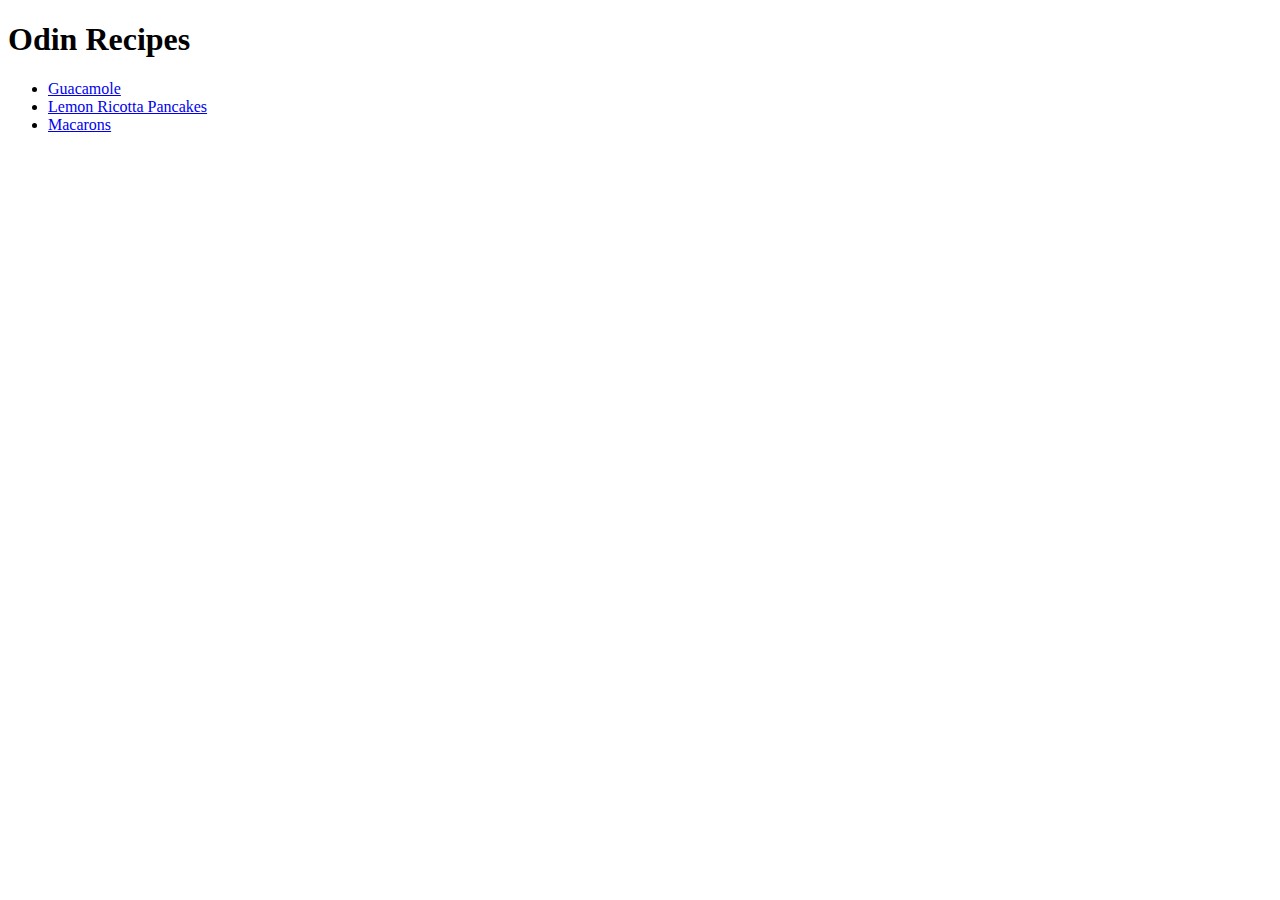
==== index.html @ f871594e "Add initial homepage and recipes" ====
<!DOCTYPE html>
<html lang="en">
<head>
  <meta charset="UTF-8">
  <meta http-equiv="X-UA-Compatible" content="IE=edge">
  <meta name="viewport" content="width=device-width, initial-scale=1.0">
  <title>Odin Ricipes</title>
</head>
<body>
  <h1>Odin Recipes</h1>
  <ul>
    <li><a href="./recipes/guacamole.html">Guacamole</a></li>
    <li><a href="./recipes/lemon-ricotta-pancakes.html">Lemon Ricotta Pancakes</a></li>
    <li><a href="./recipes/macarons.html">Macarons</a></li>
  </ul>
</body>
</html>
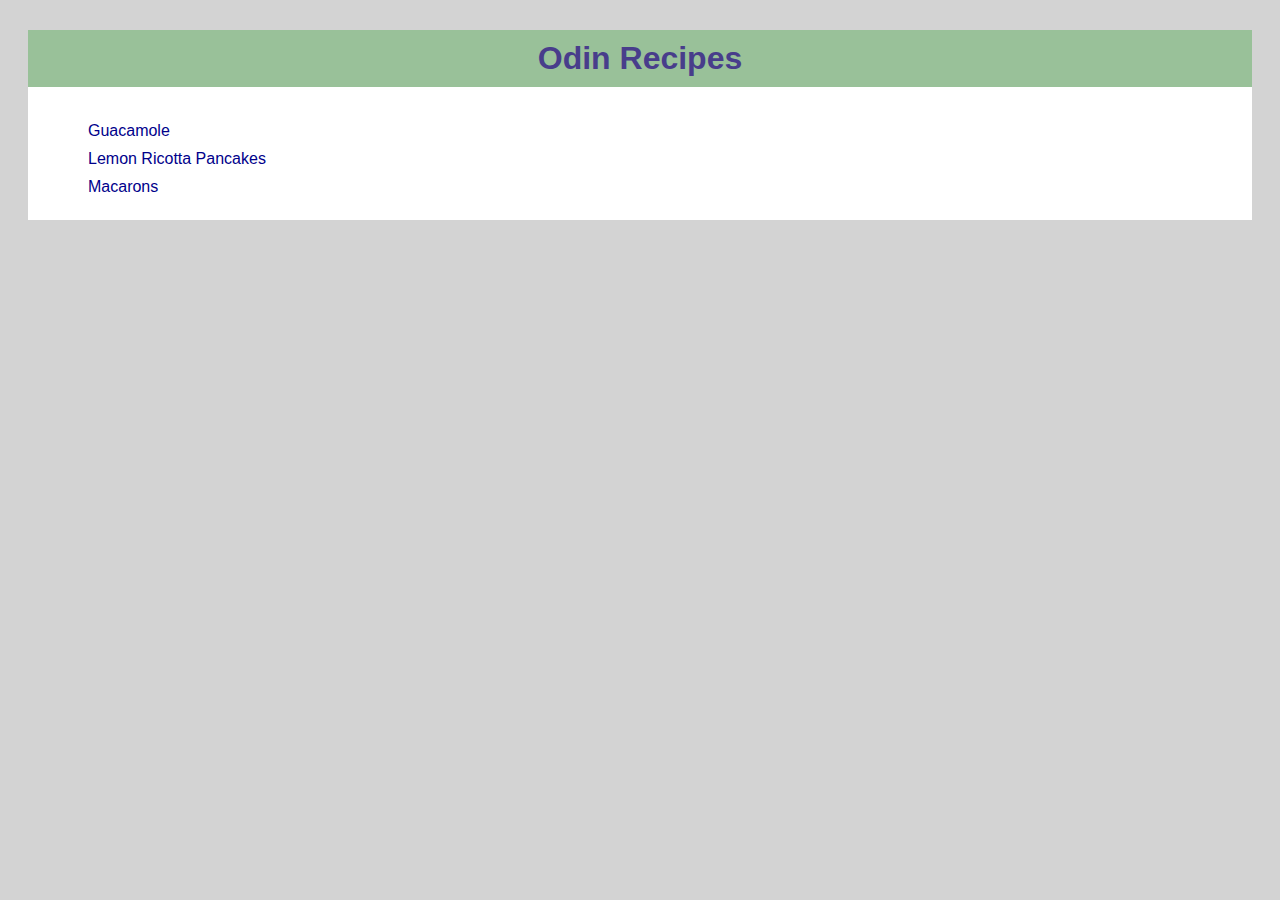
==== commit b5e5ce66: "Update css styling" ====
--- a/index.html
+++ b/index.html
@@ -5,13 +5,16 @@
   <meta http-equiv="X-UA-Compatible" content="IE=edge">
   <meta name="viewport" content="width=device-width, initial-scale=1.0">
   <title>Odin Ricipes</title>
+  <link rel="stylesheet" href="./styles/styles.css">
 </head>
 <body>
-  <h1>Odin Recipes</h1>
-  <ul>
-    <li><a href="./recipes/guacamole.html">Guacamole</a></li>
-    <li><a href="./recipes/lemon-ricotta-pancakes.html">Lemon Ricotta Pancakes</a></li>
-    <li><a href="./recipes/macarons.html">Macarons</a></li>
-  </ul>
+  <div class="container">
+    <h1>Odin Recipes</h1>
+    <ul>
+      <li><a href="./recipes/guacamole.html">Guacamole</a></li>
+      <li><a href="./recipes/lemon-ricotta-pancakes.html">Lemon Ricotta Pancakes</a></li>
+      <li><a href="./recipes/macarons.html">Macarons</a></li>
+    </ul>
+  </div>
 </body>
 </html>--- a/styles/styles.css
+++ b/styles/styles.css
@@ -0,0 +1,50 @@
+* {
+  font-family: Arial, Helvetica, sans-serif;
+}
+
+body {
+  background-color: lightgray;
+  color: darkslategray;
+  box-sizing: border-box;
+}
+
+.container {
+  background-color: white;
+  margin: 30px 20px;
+  padding: 8px 20px;
+}
+
+h1 {
+text-align: center;
+color: darkslateblue;
+background-color: rgba(0, 100, 0, 0.4);
+padding: 10px;
+margin: -8px -20px 35px;
+}
+
+ul {
+  list-style: none;
+}
+
+li {
+  margin-top: 10px;
+}
+
+a {
+  text-decoration: none;
+  color: darkblue;
+}
+
+a:hover {
+  color: darkgreen;
+}
+
+img {
+  border: solid darkslateblue;
+  box-shadow: 5px 5px 5px rgba(0, 100, 0, 0.6);
+  display: block;
+  margin: 0 auto;
+  height: auto;
+  width: 100%;
+  max-width: 500px;
+}